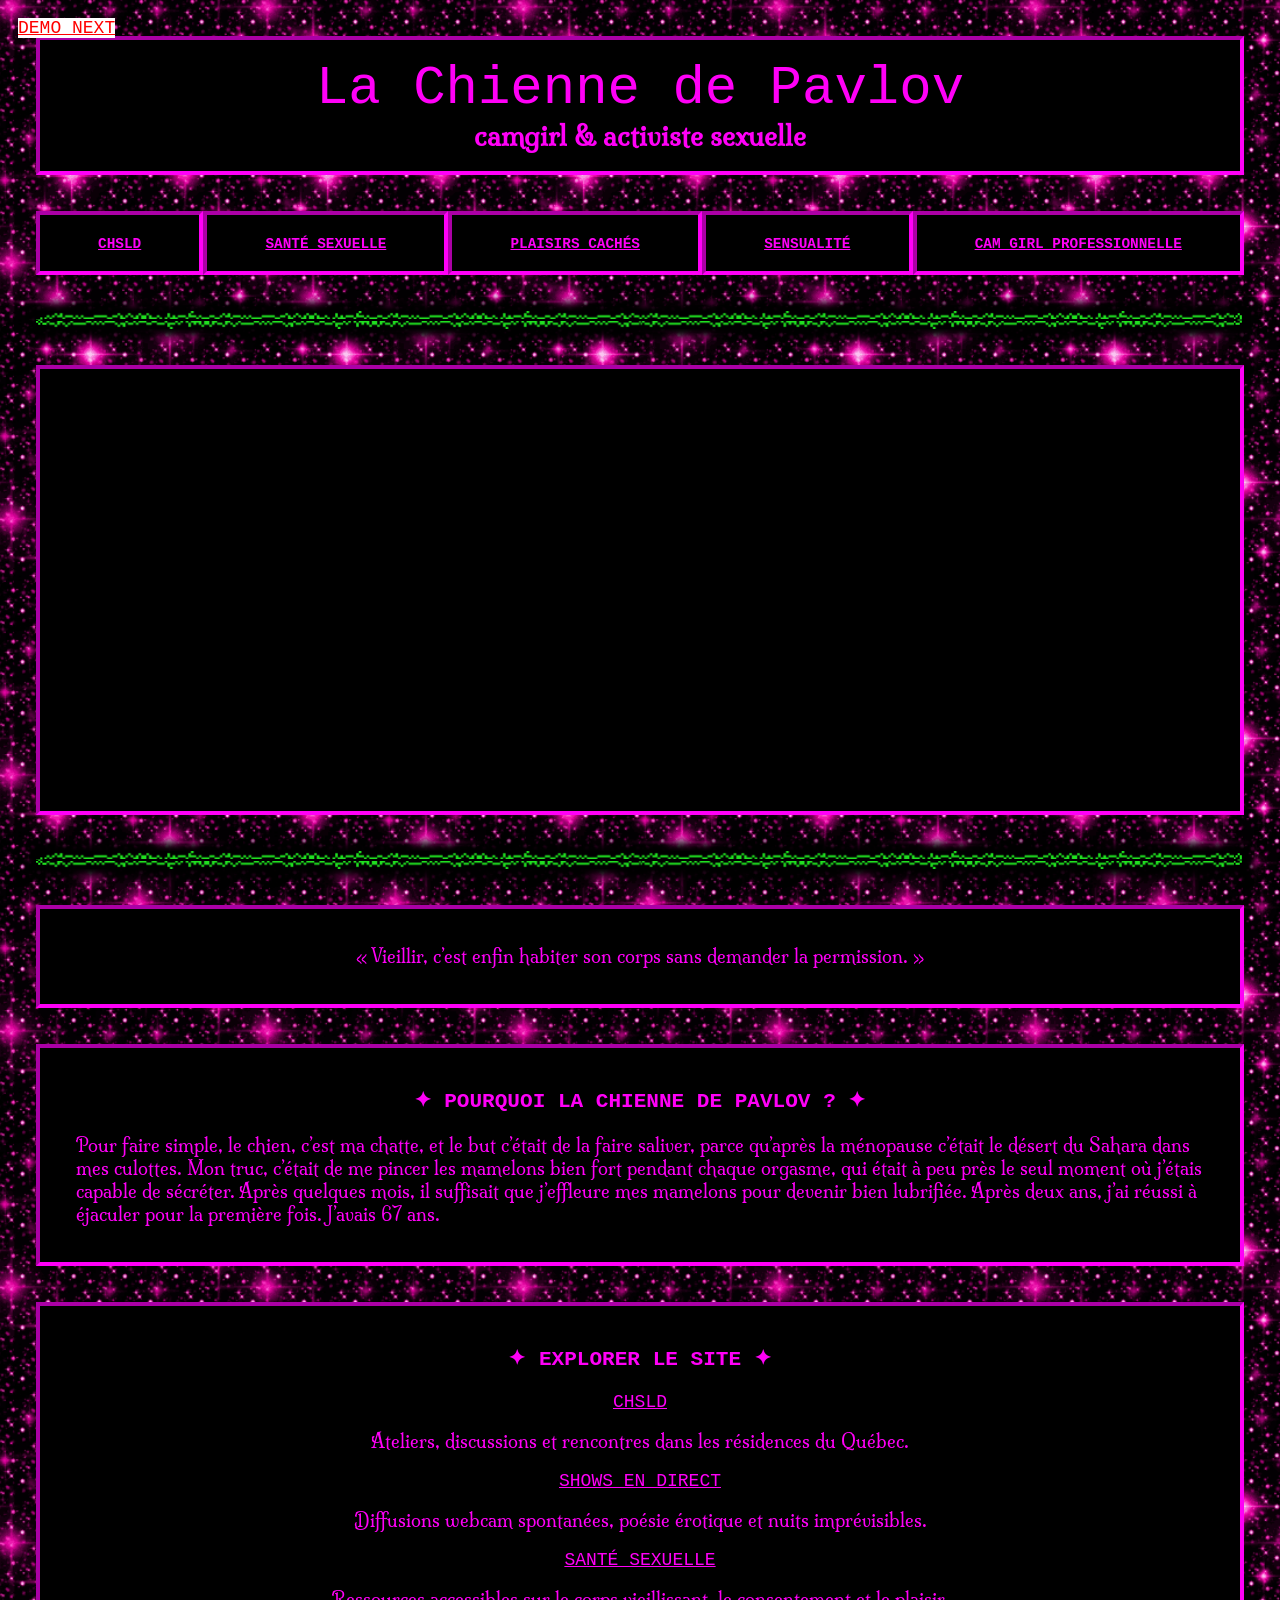
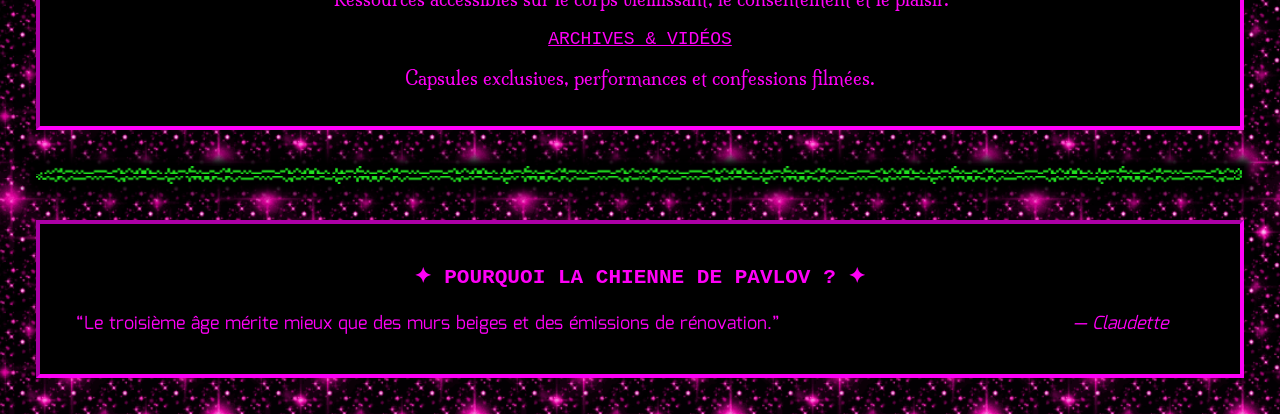
==== index.htm @ cbaa4dc2 "update website preview" ====
<!doctype html>
<html lang="en">
	<head>
		<meta charset="UTF-8" />
		<title></title>
		<meta name="viewport" content="width=device-width,initial-scale=1" />
		<meta name="description" content="" />
		<link rel="icon" href="" />
		<link rel="stylesheet" type="text/css" href="style.css" />
	</head>
	
	<body>
<a class="demo" href="second.htm">DEMO NEXT</a>
<header>
			<div class="title">
				<h1>La Chienne de Pavlov</h1>
				<h2>camgirl & activiste sexuelle</h2>
			</div>

			<menu class="menu">
				<div><a href="">CHSLD</a></div>
				<!-- <div><a href="">BIENVENUE</a></div> -->
				<div><a href="">SANTÉ SEXUELLE</a></div>
				<div><a href="">PLAISIRS CACHÉS</a></div>
				<div><a href="">SENSUALITÉ</a></div>
				<div><a href="">CAM GIRL PROFESSIONNELLE</a></div>
				<!-- <div><a href="">VIEILLISSEMENT</a> -->
        </menu>
		</header>

		<main>
      			<hr class="border">
			<div class="banner-img">
				<img src="sel/DSC_0193.JPG" alt="" />
			</div>
			<hr class="border">
			<div class="quote">
				<p>
					« Vieillir, c’est enfin habiter son corps sans demander la permission.
					»
				</p>
			</div>

			<div>
				<h3>✦ Pourquoi La Chienne de Pavlov ? ✦</h3>
				<p>
					Pour faire simple, le chien, c’est ma chatte, et le but c’était de la
					faire saliver, parce qu’après la ménopause c’était le désert du Sahara
					dans mes culottes. Mon truc, c’était de me pincer les mamelons bien
					fort pendant chaque orgasme, qui était à peu près le seul moment où
					j’étais capable de sécréter. Après quelques mois, il suffisait que
					j’effleure mes mamelons pour devenir bien lubrifiée. Après deux ans,
					j’ai réussi à éjaculer pour la première fois. J’avais 67 ans.
				</p>
			</div>
			<div>
				<h3>✦ Explorer le site ✦</h3>
				<ul>
					<li>
						<a href="">CHSLD</a>
						<p>
							Ateliers, discussions et rencontres dans les résidences du Québec.
						</p>
					</li>
					<li>
						<a href="">SHOWS EN DIRECT</a>
						<p>
							Diffusions webcam spontanées, poésie érotique et nuits
							imprévisibles.
						</p>
					</li>
					<li>
						<a href="">SANTÉ SEXUELLE</a>
						<p>
							Ressources accessibles sur le corps vieillissant, le consentement
							et le plaisir.
						</p>
					</li>
					<li>
						<a href="">ARCHIVES & VIDÉOS</a>
						<p>Capsules exclusives, performances et confessions filmées.</p>
					</li>
				</ul>
			</div>
		</main>
    <footer>
      			<hr class="border">
      <div>
         <h3>✦ Pourquoi La Chienne de Pavlov ? ✦</h3>
      <p>“Le troisième âge mérite mieux que des murs beiges et des émissions de rénovation.” <em class="citation">— Claudette</em></p>
     
      </div>
     
    </footer>

		
	</body>
</html>
---- style.css ----
@import 'font.css';


:root {
	--primary-font: 'RedHatMono-Reg', monospace;
	--secondary-font: serif;
	--black: #000;
	--grey: #a9a9a9;
	--green: #62ff29;
	--pink: #ff00f7;
	--title-height: 225px;
	--title-font: 'Kaushan', monospace;
	--subtitle-font: 'Horsepower', 'Hevilla', monospace;
	--menu: 'Hevilla', monospace;
	--button: 'Mochiy', monospace;
	--body: 'Milonga', monospace;
	--footer: 'Mina', monospace;
	font-family: var(--primary-font);
	color: var(--pink);
	font-size: 18px;
}

::selection {
	background: var(--text-color);
	color: var(--text-color-secondary);
}

::-moz-selection {
	background: var(--text-color);
	color: var(--text-color-secondary);
}

* {
	-webkit-text-size-adjust: none;
	-webkit-font-smoothing: antialiased;
	-moz-osx-font-smoothing: grayscale;
	scroll-behavior: smooth;
	-webkit-box-sizing: border-box;
	-moz-box-sizing: border-box;
	box-sizing: border-box;
	text-rendering: optimizeLegibility;
}

body {
	/* background-image: url(imgs/bg-space.gif); */
	background: url(imgs/background.gif);
	background-repeat: repeat;
	background-repeat: repeat;
	background-size: 20%;
	padding: 0 2rem;

	margin: 0;
}

header div,
main div,
footer div {
	border: 4px inset var(--pink);
	background: var(--black);
}

main p {
	font-family: var(--body);
}

.border {
	border-right: 10px solid white;
	border-left: 10px solid white;
	border-top: 8px solid white;
	border-bottom: 8px solid white;
	border-image: url('imgs/border.gif') 2% round;
	border-image-outset: 0;
	border-image-width: 1;
	border-image-width: inherit;
}

.title {
	background: var(--black);
	/* background-image: url(imgs/bg-space.gif); */
	background-repeat: repeat;
	background-position: center;
	background-size: 20%;
	color: var(--pink);
	margin-top: 2rem;
}

.title > * {
	font-weight: normal;
	text-align: center;
	margin: 1rem;
}

.title h1 {
	color: var(--pink);
	font-family: var(--button);
	font-size: 3rem;
	margin-bottom: 0;
}

.title h2 {
	margin-top: 0;
	color: var(--pink);
	font-weight: bold;

	font-family: var(--body);
}

.menu {
	display: flex;
	flex-direction: row;
	color: var(--pink);
	padding: 0;
	margin: 2rem 0;
}

.menu div {
	padding: 1rem;

	flex-grow: 1;
	background: var(--black);
}

.menu div a {
	display: inline-block;
	width: 100%;
	margin: 0 auto;
	color: var(--pink);
	text-align: center;
	font-weight: bold;
	font-size: 0.8rem;
}

h3,
h4 {
	text-align: center;
	text-transform: uppercase;
}

main div {
	margin-bottom: 2rem;
}

main div:not(.banner-img, .portrait-img, .banner-video),
footer div {
	padding: 1rem 2rem;
}

.banner-img {
	overflow: hidden;
	height: 50vh;
}

.banner-img img {
	width: 100%;
	height: auto;
	transform: translateY(-20%);
}

ul {
	padding: 0;
	list-style: none;
	text-align: center;
}

li a {
	font-family: var(--button);
	color: var(--pink);
}

.quote p {
	text-align: center;
}
footer {
	margin-bottom: 2rem;
}

footer div {
	padding-bottom: 2rem;
}

footer p {
	font-family: var(--footer);
	margin-bottom: 0;
	position: relative;
}

.citation {
	text-align: right;
	margin: 0 2rem;
	position: absolute;
	right: 0;
}

.second-headers {
	background-image: url(imgs/bg-space.gif);
	background-repeat: repeat;
	background-position: center;
	background-size: 30%;
}

.second-headers h4 {
	font-family: var(--button);
}

.second-headers h5 {
	font-family: var(--body);
	font-size: 1rem;
	text-transform: uppercase;
	text-align: center;
}

.list {
	list-style: square;
	text-align: left;
}

.list li {
	font-family: var(--body);
	margin: 0 0 0 1rem;
}

.grid-2 {
	display: grid;
	grid-template-columns: calc(50% - 1rem) calc(50% - 1rem);
	grid-template-rows: repeat(2, 500px);
	gap: 0 2rem;
}

.portrait-img {
	width: 100%;
	overflow: hidden;
	height: auto;
}

.portrait-img img {
	width: 100%;
}

.table ul {
	text-align: left;
}

.table span {
	display: flex;
	flex-direction: row;
	flex-wrap: wrap;
	margin: 2rem 0;
}

.table span p:nth-of-type(2) {
	margin: 0 0.25rem;
}

.table span p:nth-of-type(3) {
	width: 50%;
}

.table ul p,
.table ul strong {
	font-size: 0.8rem;
	margin: 0;
	font-family: monospace;
}

hr {
	height: 1rem;
	background: var(--black);
	box-shadow: 0 0 0.5rem 0.5rem var(--black);
	border: none;
	margin: 0 0 2rem 0;
}

.banner-video {
	height: 70vh;
	overflow: hidden;
}

.banner-video img {
	width: 100%;
}

.empty {
	display: flex;
	flex-direction: column;
	height: calc(100% - 2rem);
	align-items: center;
	justify-content: center;
}

.empty h6 {
	color: white;
	text-align: center;
	padding: 0 4rem;
	width: 50%;
	margin: 0 auto;
}

.empty h6:first-of-type {
	border: 1px solid white;
	margin: 2rem 0;
	padding: 0.25rem;
}

.underline em {
	text-decoration: underline;
	text-underline-offset: 2px;
}

.disclaimer {
	background-image: radial-gradient(var(--pink), white, var(--pink), white);
	color: black;
	text-align: center;
	font-family: var(--menu);
	padding: 1rem;
	background-size: 100%;
}

.disclaimer h4,
.disclaimer h5 {
	margin: 0;
}

.grid-4 {
	display: grid;
	grid-template-columns: repeat(3, calc((100% / 3) - 1.5rem));
	gap: 2rem;
}

figure {
	margin: 0 0.5rem;
}

figcaption {
	font-size: 0.7rem;
	background: rgba(0, 0, 0, 0.75);
	padding: 0 1rem;
	box-shadow: 0 0 1rem var(--black) inset;
}

figcaption > * {
	text-align: left;
	color: white;
}

.grid-4 span {
	overflow: hidden;
	height: 140px;
	display: block;
}

.grid-4 img {
	width: 100%;
}

.overlay {
	position: fixed;
	width: 100vw;
	height: 100vh;
	top: 0;
	left: 0;
	z-index: 100;
	background: #000000ad;
}

.overlay .window {
	border: 4px solid orange;
	background: white;
	width: 70vw;
	padding: 1rem 2rem 2rem 2rem;
	margin: 18vh auto;
	color: var(--black);
	border-radius: 1rem;
	box-shadow: 0 0 1rem 0.5rem black;
}

.overlay .window h4 {
	text-align: left;
	font-family: 'Arial Black', 'Arial', sans-serif;
	text-transform: none;
}

.overlay .window ul {
	text-align: left;
	list-style: disc;
	font-family: Arial, Helvetica, sans-serif;
	font-size: 0.8rem;
}

.overlay .window ul p {
	margin: 0;
}

.overlay .window li {
	margin-left: 2rem;
}

.overlay .window .button {
	width: 100%;
	display: inline-block;
}

.overlay .window .button button {
	width: 48%;
}

.button button a {
	text-decoration: none;
	color: black;
}

.overlay .window form label {
	font-size: 12px;
	font-family: 'Arial Narrow', 'Arial', sans-serif;
}

.overlay .window form input:nth-of-type(1),
.overlay .window form input:nth-of-type(2) {
	width: 100%;
}

.overlay .window form span div {
	width: 48%;
}

.overlay .window form span div + div {
	margin-left: 4%;
}

.overlay .window form span {
	width: 100%;
	display: inline-flex;
}

.overlay .window.payment {
	margin: 4vh auto;
}

.overlay .window.payment .button {
	margin-top: 1rem;
}
.overlay .window.payment .button button {
	width: 100%;
}

.overlay .window.payment .radio {
	margin-bottom: 0.5rem;
}

.overlay .window.payment .radio div {
	display: inline-block;
}

.overlay .window.payment .radio div input {
	width: min-content;
}


.demo {
	z-index: 1000;
	position: fixed;
	top: 1rem;
	left: 1rem;
	background: white;
	color: red;
}
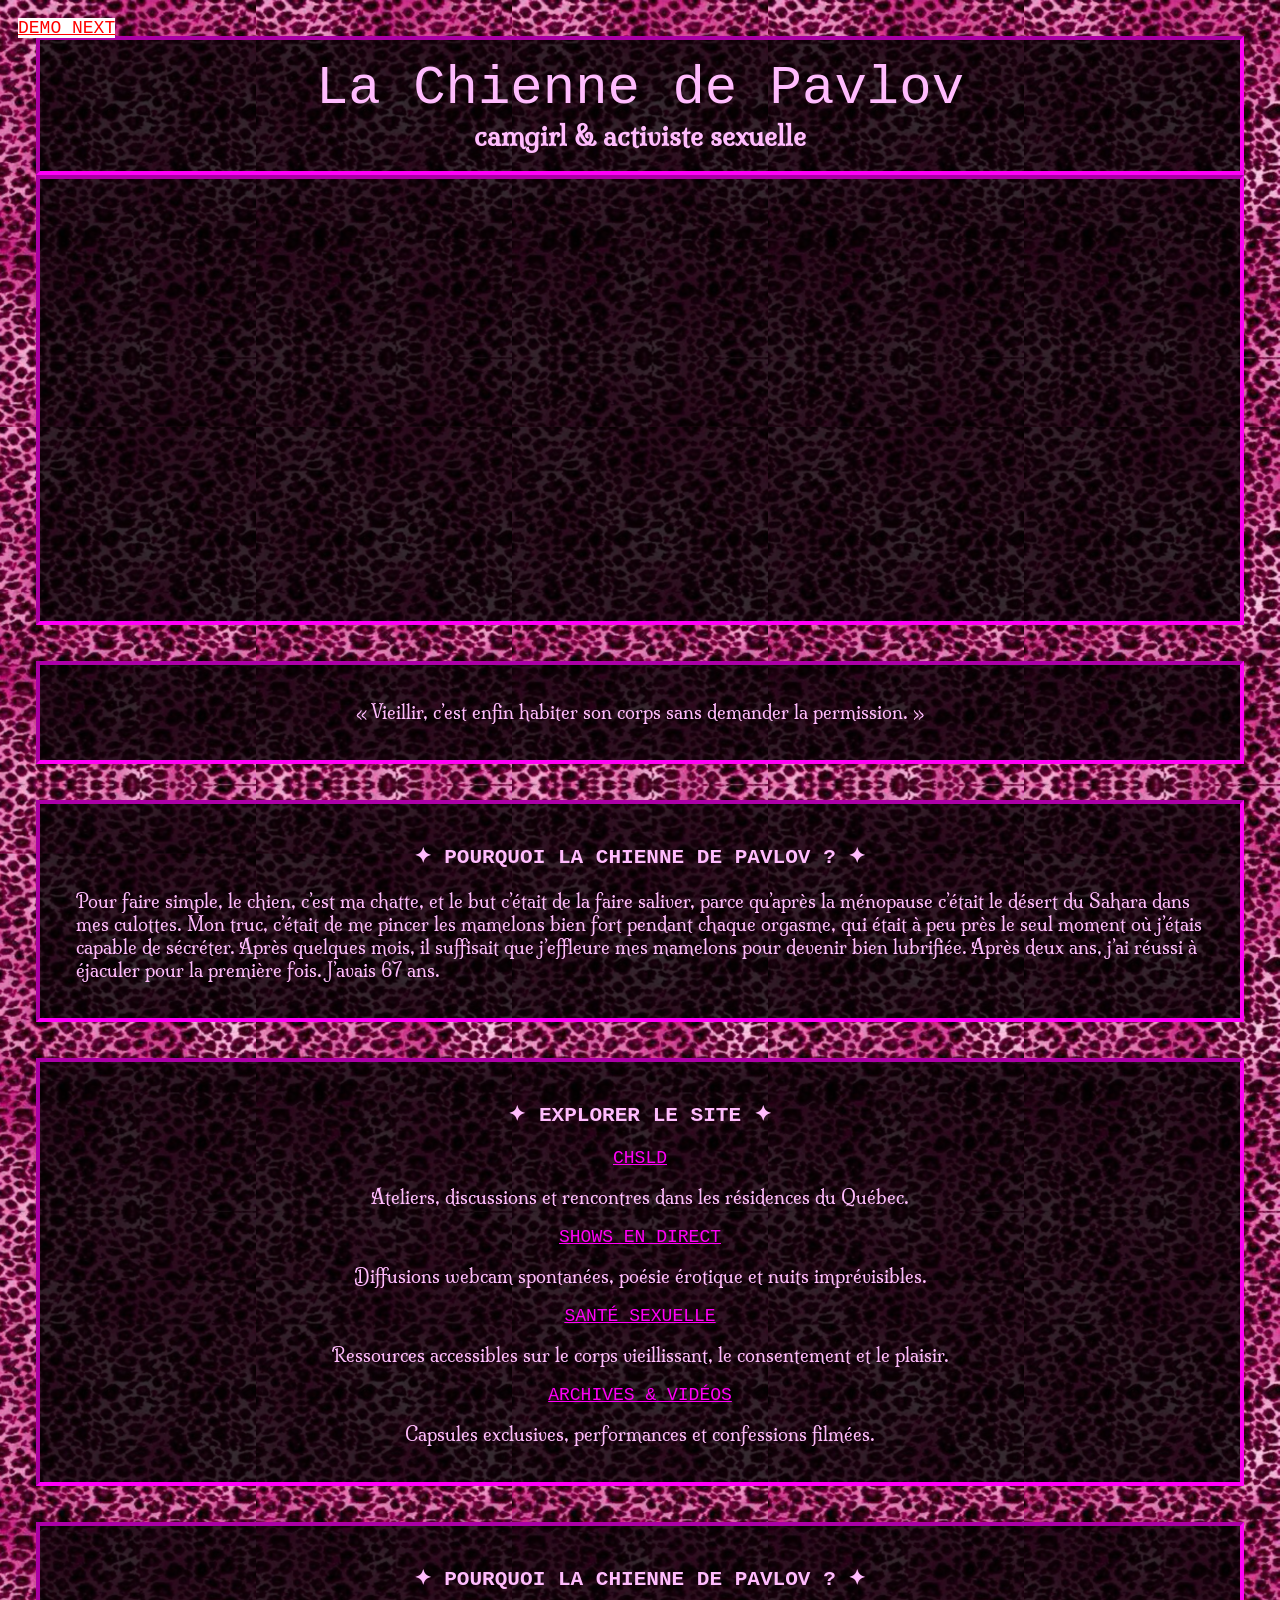
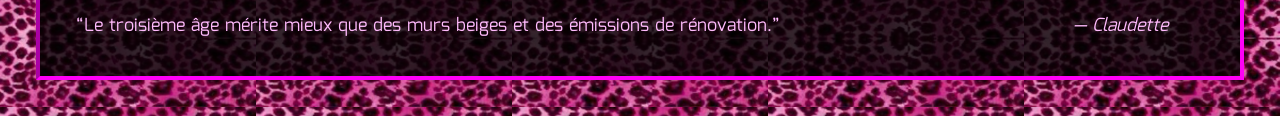
==== commit 89bf5573: "udpate style landing page" ====
--- a/index.htm
+++ b/index.htm
@@ -16,24 +16,14 @@
 				<h1>La Chienne de Pavlov</h1>
 				<h2>camgirl & activiste sexuelle</h2>
 			</div>
-
-			<menu class="menu">
-				<div><a href="">CHSLD</a></div>
-				<!-- <div><a href="">BIENVENUE</a></div> -->
-				<div><a href="">SANTÉ SEXUELLE</a></div>
-				<div><a href="">PLAISIRS CACHÉS</a></div>
-				<div><a href="">SENSUALITÉ</a></div>
-				<div><a href="">CAM GIRL PROFESSIONNELLE</a></div>
-				<!-- <div><a href="">VIEILLISSEMENT</a> -->
-        </menu>
 		</header>
 
 		<main>
-      			<hr class="border">
+      			<!-- <hr class="border"> -->
 			<div class="banner-img">
-				<img src="sel/DSC_0193.JPG" alt="" />
+				<!-- <img src="sel/DSC_0193.JPG" alt="" /> -->
 			</div>
-			<hr class="border">
+			<!-- <hr class="border"> -->
 			<div class="quote">
 				<p>
 					« Vieillir, c’est enfin habiter son corps sans demander la permission.
@@ -84,7 +74,7 @@
 			</div>
 		</main>
     <footer>
-      			<hr class="border">
+      			<!-- <hr class="border"> -->
       <div>
          <h3>✦ Pourquoi La Chienne de Pavlov ? ✦</h3>
       <p>“Le troisième âge mérite mieux que des murs beiges et des émissions de rénovation.” <em class="citation">— Claudette</em></p>
--- a/style.css
+++ b/style.css
@@ -4,10 +4,11 @@
 :root {
 	--primary-font: 'RedHatMono-Reg', monospace;
 	--secondary-font: serif;
-	--black: #000;
+	--black: #000000c8;
 	--grey: #a9a9a9;
 	--green: #62ff29;
 	--pink: #ff00f7;
+	--light-pink:#ffbbfd;
 	--title-height: 225px;
 	--title-font: 'Kaushan', monospace;
 	--subtitle-font: 'Horsepower', 'Hevilla', monospace;
@@ -16,7 +17,7 @@
 	--body: 'Milonga', monospace;
 	--footer: 'Mina', monospace;
 	font-family: var(--primary-font);
-	color: var(--pink);
+	color: var(--light-pink);
 	font-size: 18px;
 }
 
@@ -42,8 +43,9 @@
 }
 
 body {
+	background-image: url(imgs/bk-cheetah.jpg);
 	/* background-image: url(imgs/bg-space.gif); */
-	background: url(imgs/background.gif);
+	/* background: url(imgs/background.gif); */
 	background-repeat: repeat;
 	background-repeat: repeat;
 	background-size: 20%;
@@ -91,7 +93,7 @@
 }
 
 .title h1 {
-	color: var(--pink);
+	color: var(--light-pink);
 	font-family: var(--button);
 	font-size: 3rem;
 	margin-bottom: 0;
@@ -99,7 +101,7 @@
 
 .title h2 {
 	margin-top: 0;
-	color: var(--pink);
+	color: var(--light-pink);
 	font-weight: bold;
 
 	font-family: var(--body);
@@ -108,7 +110,7 @@
 .menu {
 	display: flex;
 	flex-direction: row;
-	color: var(--pink);
+	color: var(--light-pink);
 	padding: 0;
 	margin: 2rem 0;
 }
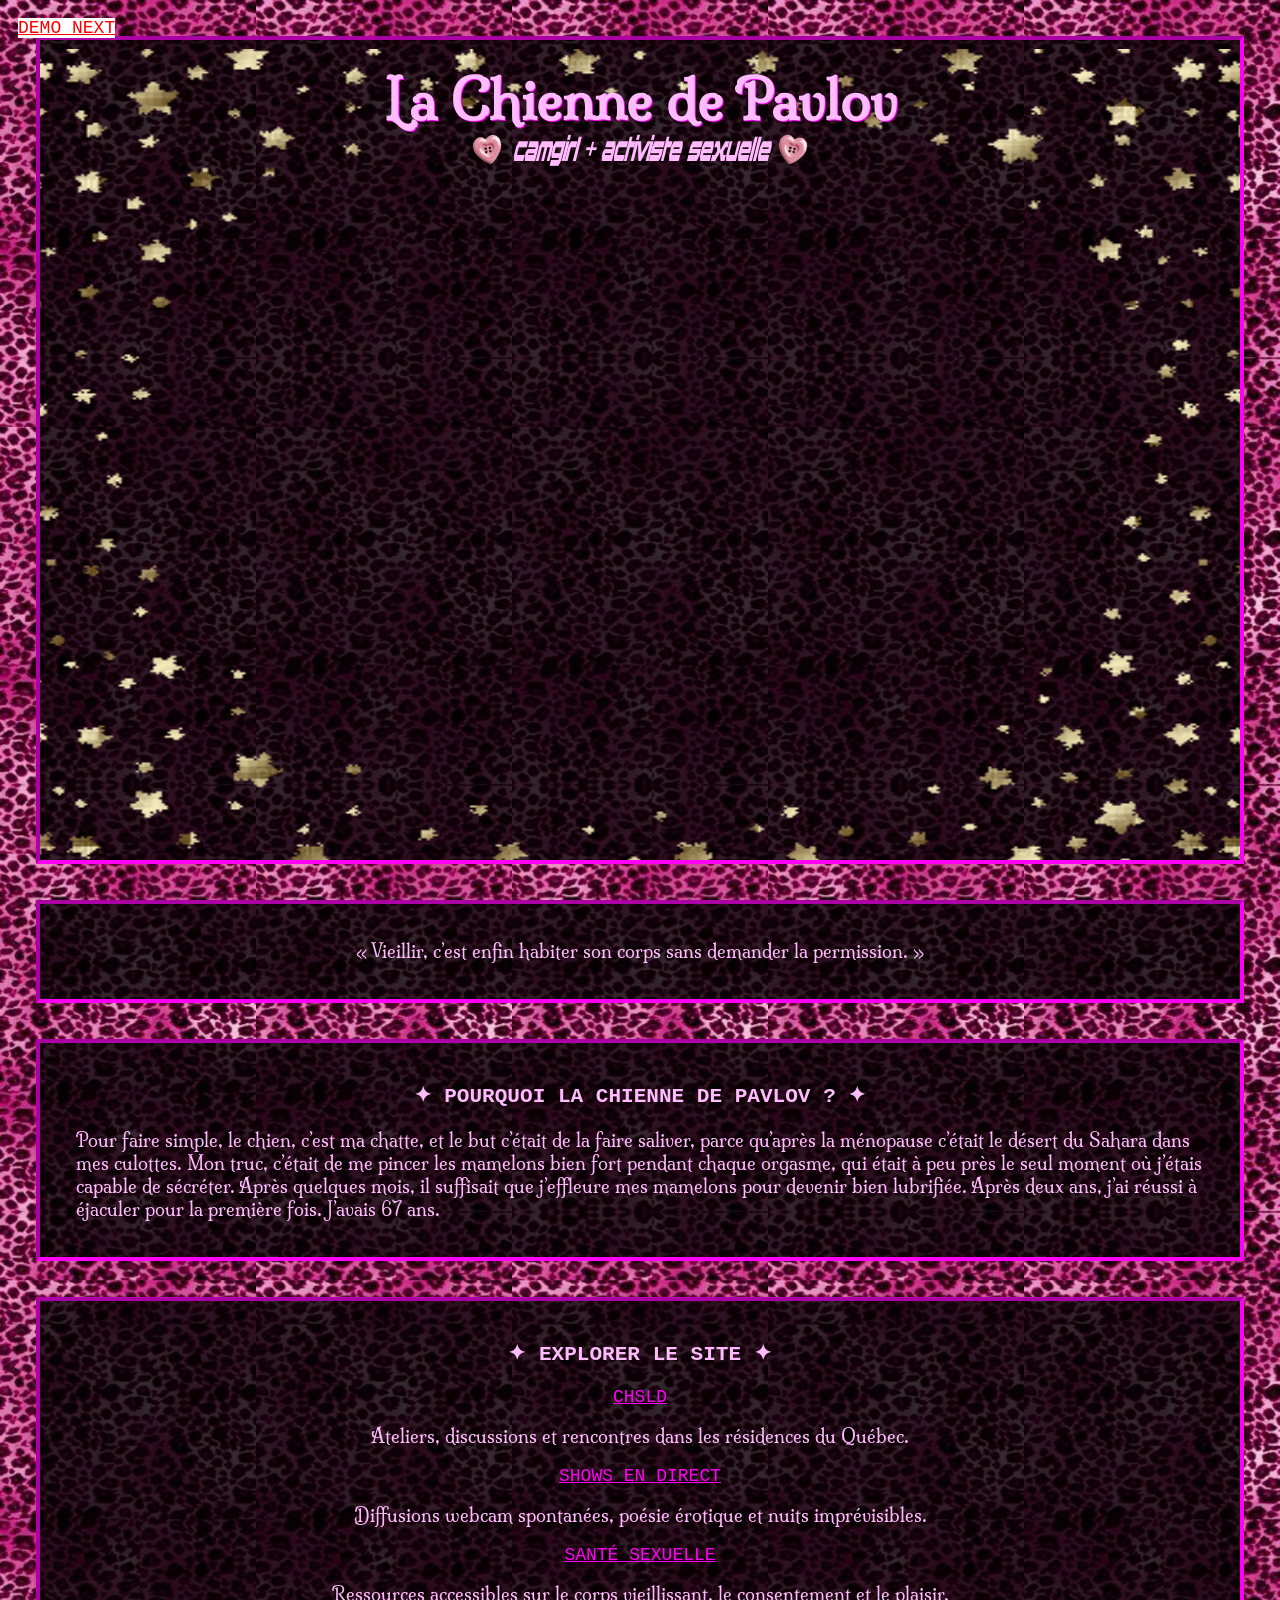
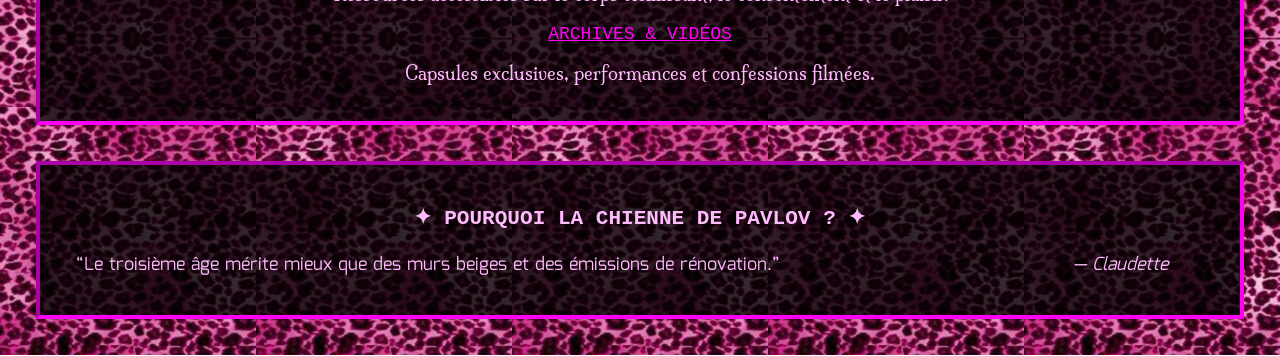
==== commit 07db05cc: "landing page fix" ====
--- a/index.htm
+++ b/index.htm
@@ -8,20 +8,28 @@
 		<link rel="icon" href="" />
 		<link rel="stylesheet" type="text/css" href="style.css" />
 	</head>
-	
+
 	<body>
-<a class="demo" href="second.htm">DEMO NEXT</a>
-<header>
-			<div class="title">
+		<a class="demo" href="second.htm">DEMO NEXT</a>
+		<header>
+			<!-- <div>
 				<h1>La Chienne de Pavlov</h1>
 				<h2>camgirl & activiste sexuelle</h2>
-			</div>
+			</div> -->
 		</header>
 
 		<main>
-      			<!-- <hr class="border"> -->
+			<!-- <hr class="border"> -->
 			<div class="banner-img">
-				<!-- <img src="sel/DSC_0193.JPG" alt="" /> -->
+				<article class="star-frame">
+					<h1>La Chienne de Pavlov</h1>
+					<span>
+						<img src="imgs/heart.png" width="50px" height="50px" alt="" />
+
+						<h2>camgirl & activiste sexuelle</h2>
+						<img src="imgs/heart.png" width="50px" height="50px" alt="" />
+					</span>
+				</article>
 			</div>
 			<!-- <hr class="border"> -->
 			<div class="quote">
@@ -73,16 +81,15 @@
 				</ul>
 			</div>
 		</main>
-    <footer>
-      			<!-- <hr class="border"> -->
-      <div>
-         <h3>✦ Pourquoi La Chienne de Pavlov ? ✦</h3>
-      <p>“Le troisième âge mérite mieux que des murs beiges et des émissions de rénovation.” <em class="citation">— Claudette</em></p>
-     
-      </div>
-     
-    </footer>
-
-		
+		<footer>
+			<!-- <hr class="border"> -->
+			<div>
+				<h3>✦ Pourquoi La Chienne de Pavlov ? ✦</h3>
+				<p>
+					“Le troisième âge mérite mieux que des murs beiges et des émissions de
+					rénovation.” <em class="citation">— Claudette</em>
+				</p>
+			</div>
+		</footer>
 	</body>
 </html>
--- a/style.css
+++ b/style.css
@@ -1,5 +1,4 @@
 @import 'font.css';
-
 
 :root {
 	--primary-font: 'RedHatMono-Reg', monospace;
@@ -8,10 +7,12 @@
 	--grey: #a9a9a9;
 	--green: #62ff29;
 	--pink: #ff00f7;
-	--light-pink:#ffbbfd;
+	--light-pink: #ffbbfd;
 	--title-height: 225px;
-	--title-font: 'Kaushan', monospace;
-	--subtitle-font: 'Horsepower', 'Hevilla', monospace;
+	/* --title-font: 'Wisdom', 'Angel', 'Kaushan', 'Horsepower', 'Hevilla', 'Mochiy', 'Milonga','Mina', monospace; */
+
+	--title-font: 'Milonga', monospace;
+	--subtitle-font: 'Horsepower', 'Milonga', monospace;
 	--menu: 'Hevilla', monospace;
 	--button: 'Mochiy', monospace;
 	--body: 'Milonga', monospace;
@@ -148,14 +149,73 @@
 }
 
 .banner-img {
+	
 	overflow: hidden;
-	height: 50vh;
+	height: calc(100vh - 4rem);
+	margin-top: 2rem;
+	background-image: url(sel/DSC_0193.JPG);
+	background-size: 70%;
+	background-repeat: repeat;
+}
+
+.banner-img span {
+	display: flex;
+	flex-direction: row;
+
+    justify-content: center;
+    align-items: center;
+
+}
+
+.banner-img span img {
+	width: 30px;
+	height: 30px;
+	margin: 0 0.5rem;
+
+}
+
+.banner-img span img:nth-of-type(1) {
+	transform: rotate(-12deg);
+}
+
+
+.banner-img span img:nth-of-type(2) {
+	transform: rotate(12deg);
+}
+
+.banner-img h1 {
+	font-family: var(--title-font);
+	font-size: 3rem;
+	margin-bottom: 0;
+	text-shadow: 1px 1px var(--pink);
+	padding-top: 1rem;
+}
+
+.banner-img h2 {
+	font-family: var(--subtitle-font);
+	margin: 0;
+	font-style: italic;
+}
+
+.banner-img h1,
+.banner-img h2 {
+	text-align: center;
 }
 
 .banner-img img {
 	width: 100%;
 	height: auto;
 	transform: translateY(-20%);
+}
+
+.star-frame {
+	background-image: url(imgs/star-text-frame.gif);
+	background-position: center	;
+	background-position: center;
+  background-size: 96% 100%;
+  height: 100%;
+  width: 100%;
+  margin: -2rem 0;
 }
 
 ul {
@@ -456,7 +516,6 @@
 	width: min-content;
 }
 
-
 .demo {
 	z-index: 1000;
 	position: fixed;
@@ -464,4 +523,4 @@
 	left: 1rem;
 	background: white;
 	color: red;
-}+}
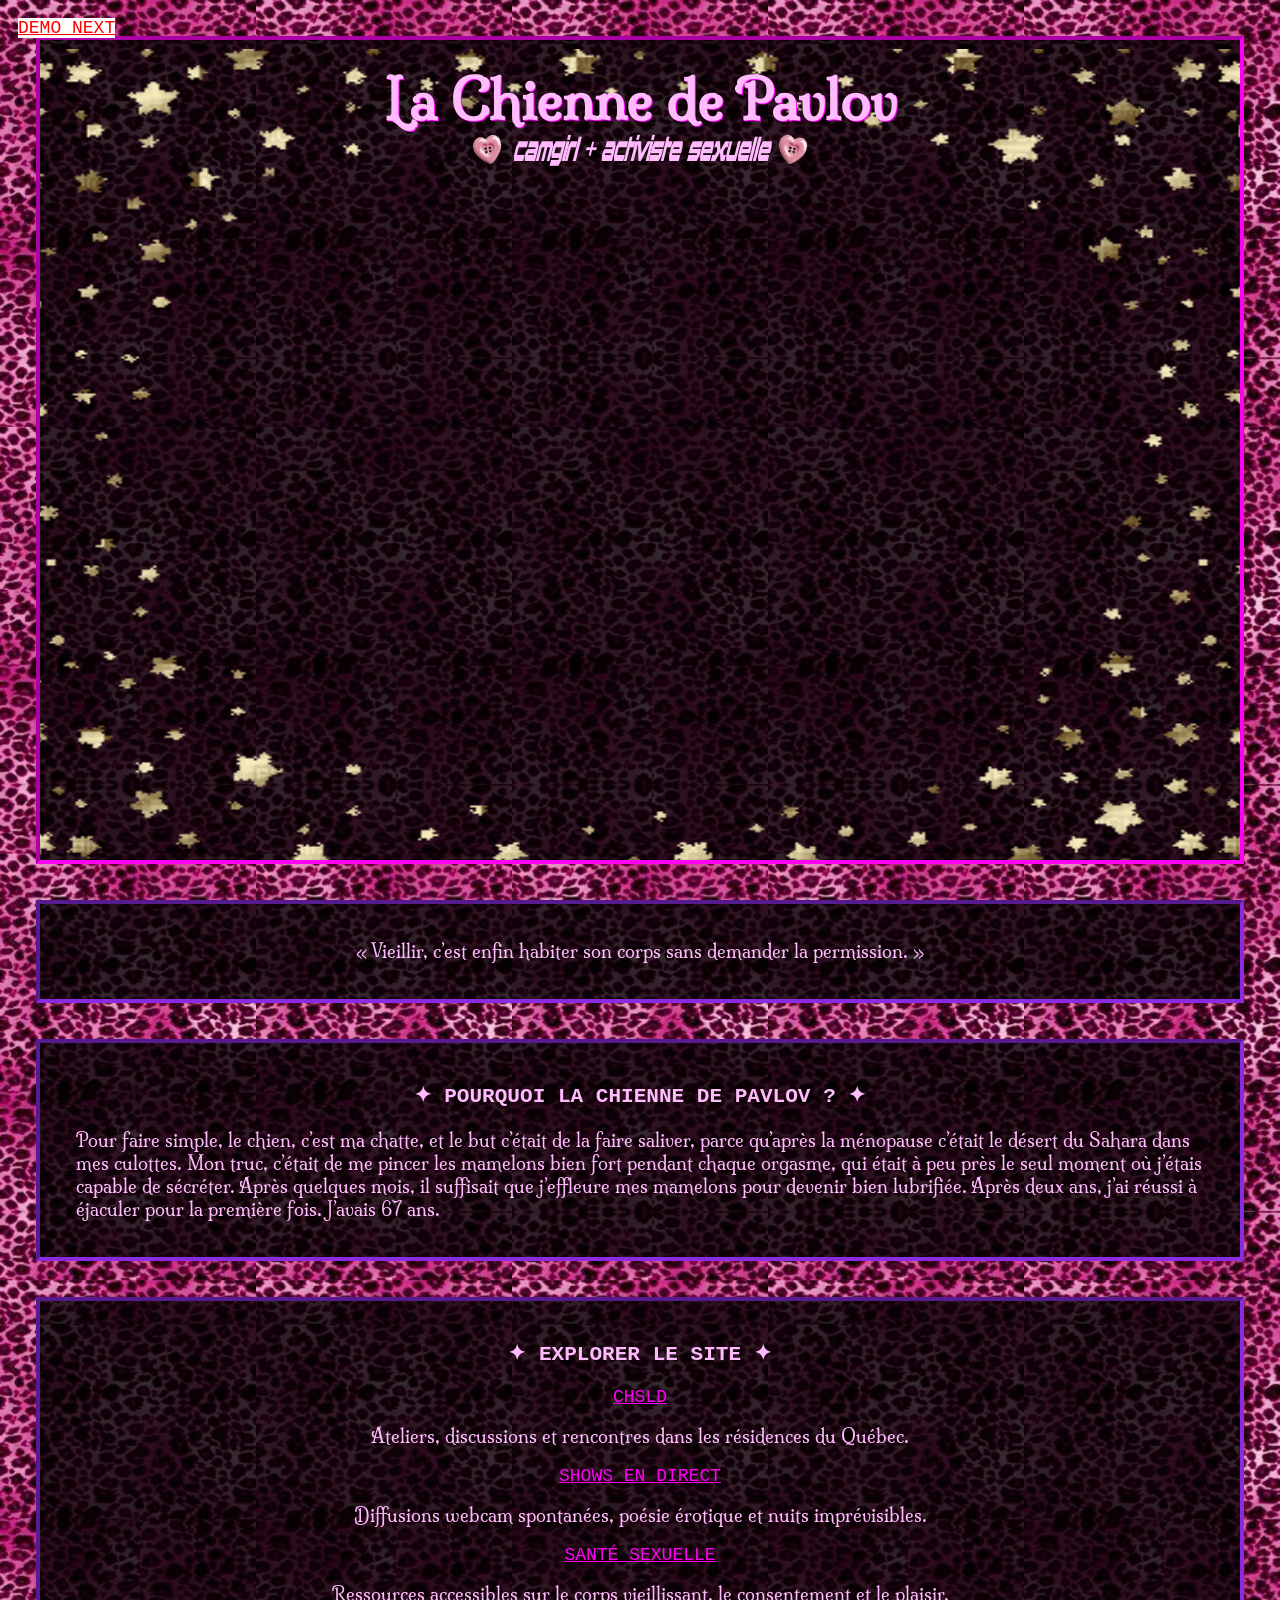
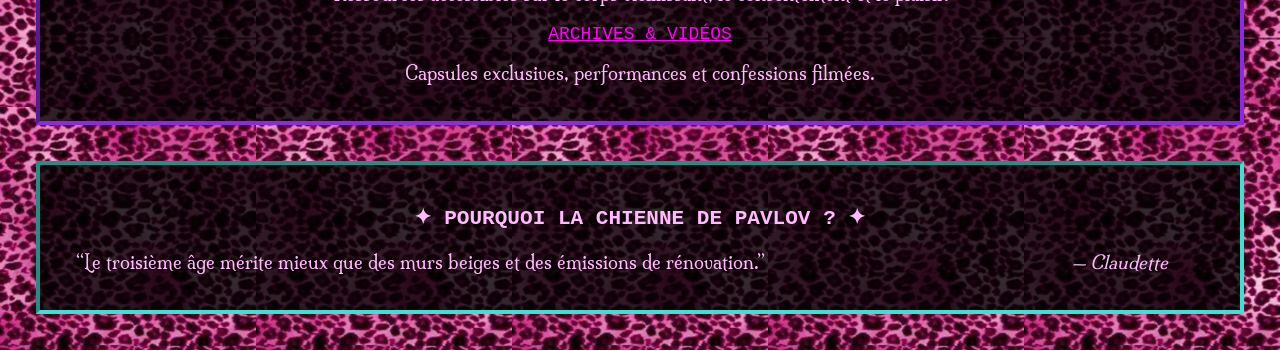
==== commit 9444cd88: "change border colours" ====
--- a/index.htm
+++ b/index.htm
@@ -16,10 +16,6 @@
 				<h1>La Chienne de Pavlov</h1>
 				<h2>camgirl & activiste sexuelle</h2>
 			</div> -->
-		</header>
-
-		<main>
-			<!-- <hr class="border"> -->
 			<div class="banner-img">
 				<article class="star-frame">
 					<h1>La Chienne de Pavlov</h1>
@@ -31,6 +27,11 @@
 					</span>
 				</article>
 			</div>
+		</header>
+
+		<main>
+			<!-- <hr class="border"> -->
+			
 			<!-- <hr class="border"> -->
 			<div class="quote">
 				<p>
--- a/style.css
+++ b/style.css
@@ -55,10 +55,18 @@
 	margin: 0;
 }
 
-header div,
-main div,
+header div {
+	border: 4px inset var(--pink);
+	background: var(--black);
+}
+
+main div {
+	border: 4px inset blueviolet;
+	background: var(--black);
+}
+
 footer div {
-	border: 4px inset var(--pink);
+	border: 4px inset turquoise;
 	background: var(--black);
 }
 
@@ -152,9 +160,9 @@
 	
 	overflow: hidden;
 	height: calc(100vh - 4rem);
-	margin-top: 2rem;
+	margin: 2rem 0;
 	background-image: url(sel/DSC_0193.JPG);
-	background-size: 70%;
+	background-size: 100%;
 	background-repeat: repeat;
 }
 
@@ -241,7 +249,7 @@
 }
 
 footer p {
-	font-family: var(--footer);
+	font-family: var(--body);
 	margin-bottom: 0;
 	position: relative;
 }
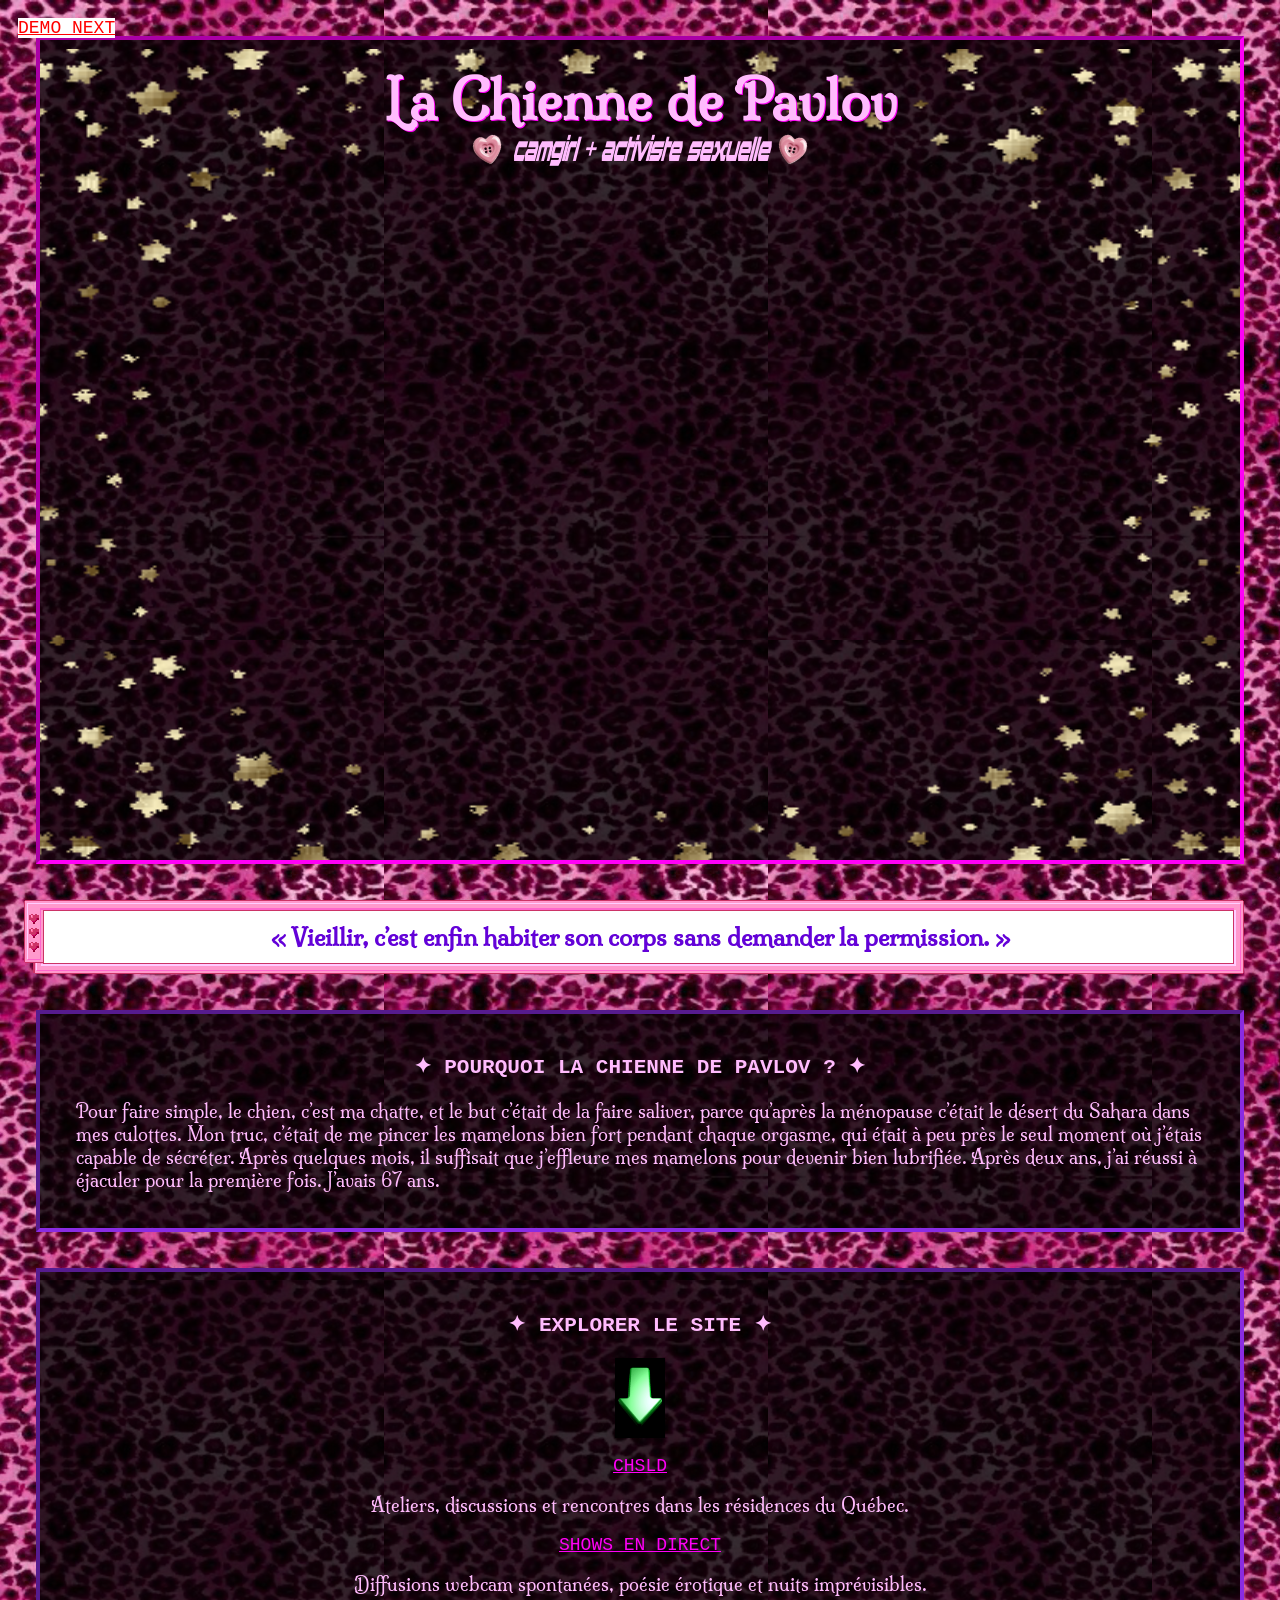
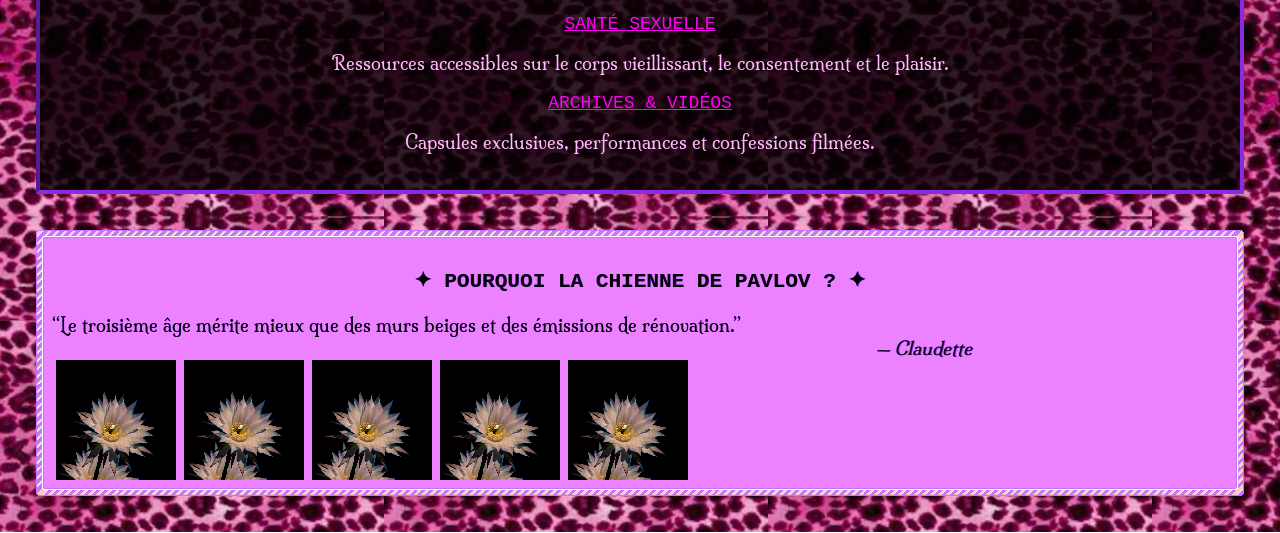
==== commit 36f91e06: "add gifs and borders to landing page" ====
--- a/index.htm
+++ b/index.htm
@@ -54,8 +54,10 @@
 			</div>
 			<div>
 				<h3>✦ Explorer le site ✦</h3>
+					<img class="arrow" src="imgs/arrow.gif" alt="">
 				<ul>
 					<li>
+					
 						<a href="">CHSLD</a>
 						<p>
 							Ateliers, discussions et rencontres dans les résidences du Québec.
@@ -84,13 +86,22 @@
 		</main>
 		<footer>
 			<!-- <hr class="border"> -->
-			<div>
+			<div class="bottom">
 				<h3>✦ Pourquoi La Chienne de Pavlov ? ✦</h3>
 				<p>
 					“Le troisième âge mérite mieux que des murs beiges et des émissions de
 					rénovation.” <em class="citation">— Claudette</em>
 				</p>
+				<span class="tulip">
+						<img  src="imgs/tulip.gif" alt="">
+				<img src="imgs/tulip.gif" alt="">
+				<img src="imgs/tulip.gif" alt="">
+				<img src="imgs/tulip.gif" alt="">
+				<img src="imgs/tulip.gif" alt="">
+				</span>
+			
 			</div>
+			
 		</footer>
 	</body>
 </html>
--- a/style.css
+++ b/style.css
@@ -49,9 +49,8 @@
 	/* background: url(imgs/background.gif); */
 	background-repeat: repeat;
 	background-repeat: repeat;
-	background-size: 20%;
+	background-size: 30%;
 	padding: 0 2rem;
-
 	margin: 0;
 }
 
@@ -63,6 +62,7 @@
 main div {
 	border: 4px inset blueviolet;
 	background: var(--black);
+	/* box-shadow: 0 0 1rem 2rem blueviolet; */
 }
 
 footer div {
@@ -237,9 +237,45 @@
 	color: var(--pink);
 }
 
+.quote {
+  color: black;
+  background: white;
+  padding: 20px 10px 14px 12px;
+  background-clip: padding-box;
+  border-image-outset: 0 0 0 12px;
+  border-image-slice: 45 8 8 15;
+  border-image-width: 90px 16px 16px 30px;
+  border-image-repeat: stretch;
+  border-style: solid;
+  border-color: transparent;
+  image-rendering: pixelated;
+  border-image-source: url("[data-uri]");
+}
+
 .quote p {
 	text-align: center;
-}
+	font-size: 1.35rem;
+	margin: 0;
+	color: #6301d8;
+  font-weight: bold;
+}
+
+.arrow {
+	height: 80px;
+  margin: 0 auto;
+  width: auto;
+  display: block;
+}
+
+.tulip {
+	display: flex;
+}
+
+.tulip img {
+	width: 120px;
+	margin: 0 4px;
+}
+
 footer {
 	margin-bottom: 2rem;
 }
@@ -255,10 +291,7 @@
 }
 
 .citation {
-	text-align: right;
-	margin: 0 2rem;
-	position: absolute;
-	right: 0;
+	margin-left: 70%;
 }
 
 .second-headers {
@@ -532,3 +565,19 @@
 	background: white;
 	color: red;
 }
+
+.bottom {
+  color: #040204;
+  background: #ec82ff;
+  text-shadow: 0.02rem 0.02rem 0 #742afc;
+  padding: 12px;
+  border-radius: 10px;
+  border-image-slice: 8;
+  border-image-width: 8px;
+  border-image-repeat: round;
+  border-style: solid;
+  border-color: transparent;
+  image-rendering: pixelated;
+  border-image-source: url("[data-uri]");
+}
+
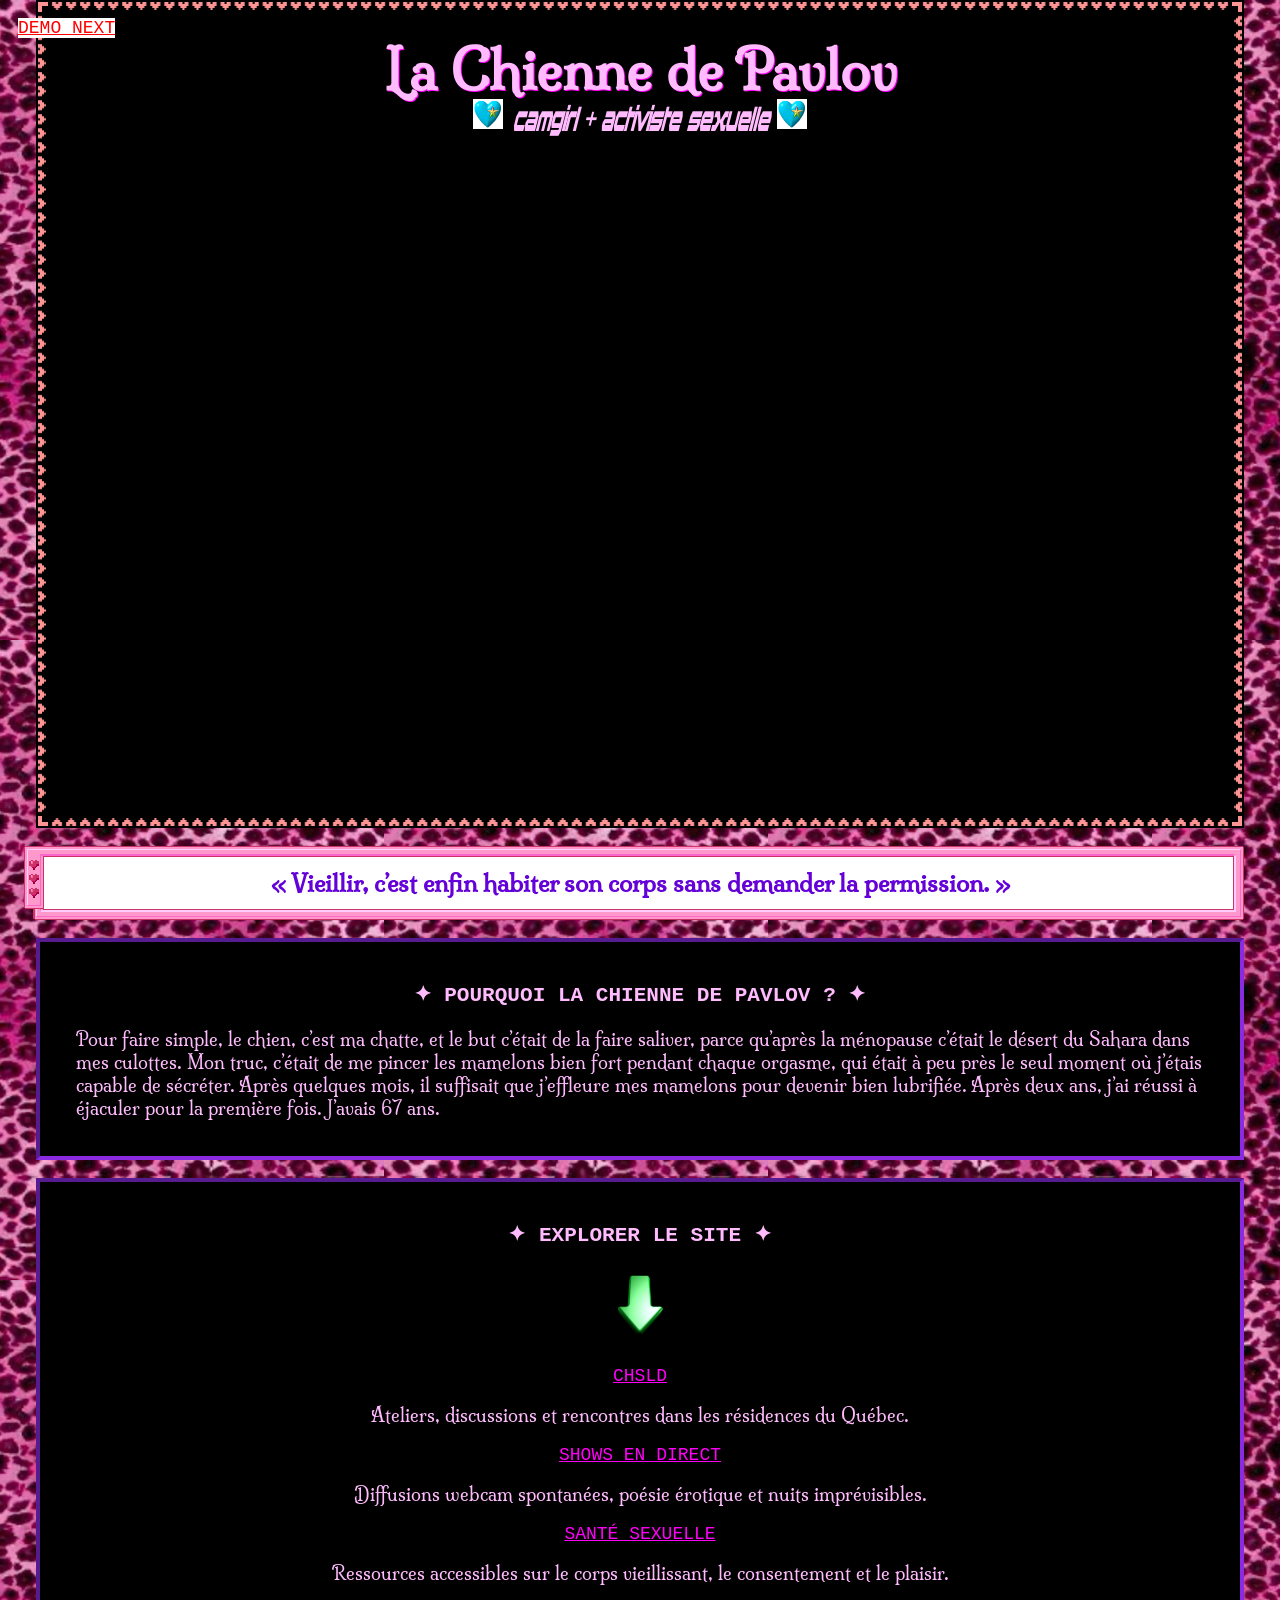
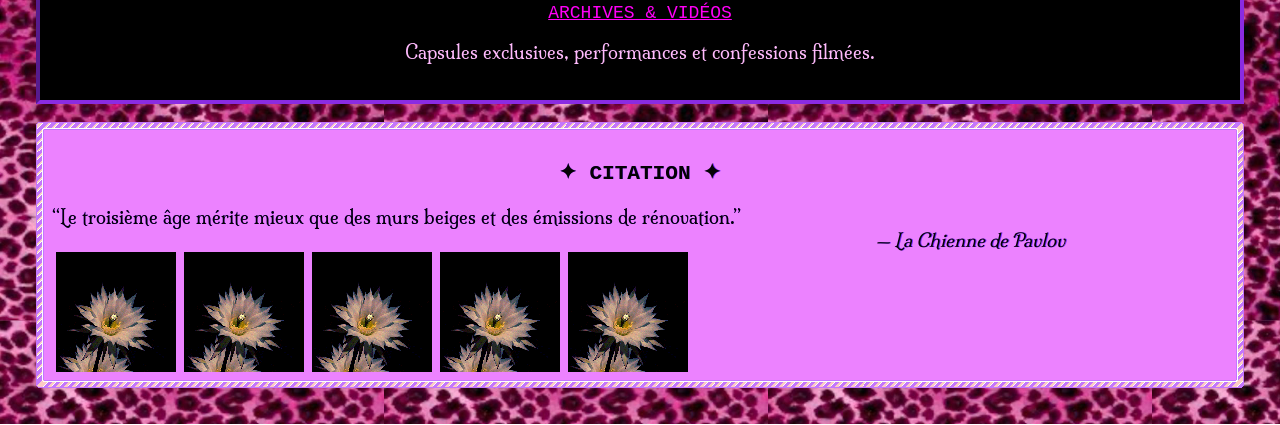
==== commit 3e18db96: "update layout" ====
--- a/index.htm
+++ b/index.htm
@@ -20,10 +20,10 @@
 				<article class="star-frame">
 					<h1>La Chienne de Pavlov</h1>
 					<span>
-						<img src="imgs/heart.png" width="50px" height="50px" alt="" />
+						<img src="imgs/heart.gif" width="50px" height="50px" alt="" />
 
 						<h2>camgirl & activiste sexuelle</h2>
-						<img src="imgs/heart.png" width="50px" height="50px" alt="" />
+						<img src="imgs/heart.gif" width="50px" height="50px" alt="" />
 					</span>
 				</article>
 			</div>
@@ -31,7 +31,7 @@
 
 		<main>
 			<!-- <hr class="border"> -->
-			
+
 			<!-- <hr class="border"> -->
 			<div class="quote">
 				<p>
@@ -54,10 +54,9 @@
 			</div>
 			<div>
 				<h3>✦ Explorer le site ✦</h3>
-					<img class="arrow" src="imgs/arrow.gif" alt="">
+				<img class="arrow" src="imgs/arrow.gif" alt="" />
 				<ul>
 					<li>
-					
 						<a href="">CHSLD</a>
 						<p>
 							Ateliers, discussions et rencontres dans les résidences du Québec.
@@ -87,21 +86,19 @@
 		<footer>
 			<!-- <hr class="border"> -->
 			<div class="bottom">
-				<h3>✦ Pourquoi La Chienne de Pavlov ? ✦</h3>
+				<h3>✦ Citation ✦</h3>
 				<p>
 					“Le troisième âge mérite mieux que des murs beiges et des émissions de
-					rénovation.” <em class="citation">— Claudette</em>
+					rénovation.” <em class="citation">— La Chienne de Pavlov </em>
 				</p>
 				<span class="tulip">
-						<img  src="imgs/tulip.gif" alt="">
-				<img src="imgs/tulip.gif" alt="">
-				<img src="imgs/tulip.gif" alt="">
-				<img src="imgs/tulip.gif" alt="">
-				<img src="imgs/tulip.gif" alt="">
+					<img src="imgs/tulip.gif" alt="" />
+					<img src="imgs/tulip.gif" alt="" />
+					<img src="imgs/tulip.gif" alt="" />
+					<img src="imgs/tulip.gif" alt="" />
+					<img src="imgs/tulip.gif" alt="" />
 				</span>
-			
 			</div>
-			
 		</footer>
 	</body>
 </html>
--- a/style.css
+++ b/style.css
@@ -3,14 +3,12 @@
 :root {
 	--primary-font: 'RedHatMono-Reg', monospace;
 	--secondary-font: serif;
-	--black: #000000c8;
+	--black: #000;
 	--grey: #a9a9a9;
 	--green: #62ff29;
 	--pink: #ff00f7;
 	--light-pink: #ffbbfd;
 	--title-height: 225px;
-	/* --title-font: 'Wisdom', 'Angel', 'Kaushan', 'Horsepower', 'Hevilla', 'Mochiy', 'Milonga','Mina', monospace; */
-
 	--title-font: 'Milonga', monospace;
 	--subtitle-font: 'Horsepower', 'Milonga', monospace;
 	--menu: 'Hevilla', monospace;
@@ -52,6 +50,7 @@
 	background-size: 30%;
 	padding: 0 2rem;
 	margin: 0;
+	position: relative;
 }
 
 header div {
@@ -74,59 +73,33 @@
 	font-family: var(--body);
 }
 
-.border {
-	border-right: 10px solid white;
-	border-left: 10px solid white;
-	border-top: 8px solid white;
-	border-bottom: 8px solid white;
-	border-image: url('imgs/border.gif') 2% round;
-	border-image-outset: 0;
-	border-image-width: 1;
-	border-image-width: inherit;
-}
-
-.title {
-	background: var(--black);
-	/* background-image: url(imgs/bg-space.gif); */
-	background-repeat: repeat;
-	background-position: center;
-	background-size: 20%;
-	color: var(--pink);
-	margin-top: 2rem;
-}
-
-.title > * {
-	font-weight: normal;
-	text-align: center;
-	margin: 1rem;
-}
-
-.title h1 {
-	color: var(--light-pink);
-	font-family: var(--button);
-	font-size: 3rem;
-	margin-bottom: 0;
-}
-
-.title h2 {
-	margin-top: 0;
-	color: var(--light-pink);
-	font-weight: bold;
-
-	font-family: var(--body);
-}
 
 .menu {
 	display: flex;
 	flex-direction: row;
 	color: var(--light-pink);
 	padding: 0;
-	margin: 2rem 0;
+	margin: 2rem 0 1rem 0;
+}
+
+.menu .title {
+
+
+	
+  color: var(--pink);
+  padding: 12px 2px 10px 18px;
+  border-image-slice: 20 11 20 19 fill;
+  border-image-width: 20px 11px 20px 19px;
+  border-image-repeat: repeat round;
+  border-style: solid;
+  border-color: transparent;
+  image-rendering: pixelated;
+  border-image-source: url("[data-uri]");
+
 }
 
 .menu div {
-	padding: 1rem;
-
+	padding: 0.25rem;
 	flex-grow: 1;
 	background: var(--black);
 }
@@ -136,7 +109,7 @@
 	width: 100%;
 	margin: 0 auto;
 	color: var(--pink);
-	text-align: center;
+	
 	font-weight: bold;
 	font-size: 0.8rem;
 }
@@ -148,7 +121,7 @@
 }
 
 main div {
-	margin-bottom: 2rem;
+	margin-bottom: 1rem;
 }
 
 main div:not(.banner-img, .portrait-img, .banner-video),
@@ -157,39 +130,48 @@
 }
 
 .banner-img {
-	
+	border-image: url('[data-uri]')
+		14 / 14px / 0 round;
+	border-width: 10px;
+	border-style: solid;
 	overflow: hidden;
 	height: calc(100vh - 4rem);
-	margin: 2rem 0;
+
 	background-image: url(sel/DSC_0193.JPG);
 	background-size: 100%;
 	background-repeat: repeat;
 }
 
+.banner-img-portrait {
+		border-image: url('[data-uri]')
+		14 / 14px / 0 round;
+	border-width: 10px;
+	border-style: solid;
+	background-image: url(sel/DSC_0193.JPG);
+		background-size: 100%;
+	background-repeat: repeat; 
+}
+
+.banner-img-portrait img {
+	height: 100%;
+	width: auto;
+}
+
 .banner-img span {
 	display: flex;
 	flex-direction: row;
 
-    justify-content: center;
-    align-items: center;
-
+	justify-content: center;
+	align-items: center;
 }
 
 .banner-img span img {
 	width: 30px;
 	height: 30px;
 	margin: 0 0.5rem;
-
-}
-
-.banner-img span img:nth-of-type(1) {
-	transform: rotate(-12deg);
-}
-
-
-.banner-img span img:nth-of-type(2) {
-	transform: rotate(12deg);
-}
+	mix-blend-mode: difference;
+}
+
 
 .banner-img h1 {
 	font-family: var(--title-font);
@@ -217,13 +199,13 @@
 }
 
 .star-frame {
-	background-image: url(imgs/star-text-frame.gif);
-	background-position: center	;
+	/* background-image: url(imgs/star-text-frame.gif); */
 	background-position: center;
-  background-size: 96% 100%;
-  height: 100%;
-  width: 100%;
-  margin: -2rem 0;
+	background-position: center;
+	background-size: 96% 100%;
+	height: 100%;
+	width: 100%;
+	margin: -2rem 0;
 }
 
 ul {
@@ -238,18 +220,19 @@
 }
 
 .quote {
-  color: black;
-  background: white;
-  padding: 20px 10px 14px 12px;
-  background-clip: padding-box;
-  border-image-outset: 0 0 0 12px;
-  border-image-slice: 45 8 8 15;
-  border-image-width: 90px 16px 16px 30px;
-  border-image-repeat: stretch;
-  border-style: solid;
-  border-color: transparent;
-  image-rendering: pixelated;
-  border-image-source: url("[data-uri]");
+	color: black;
+	background: white;
+	padding: 20px 10px 14px 12px;
+	background-clip: padding-box;
+	border-image-outset: 0 0 0 12px;
+	border-image-slice: 45 8 8 15;
+	border-image-width: 90px 16px 16px 30px;
+	border-image-repeat: stretch;
+	border-style: solid;
+	margin-top: 1rem;
+	border-color: transparent;
+	image-rendering: pixelated;
+	border-image-source: url('[data-uri]');
 }
 
 .quote p {
@@ -257,14 +240,14 @@
 	font-size: 1.35rem;
 	margin: 0;
 	color: #6301d8;
-  font-weight: bold;
+	font-weight: bold;
 }
 
 .arrow {
 	height: 80px;
-  margin: 0 auto;
-  width: auto;
-  display: block;
+	margin: 0 auto;
+	width: auto;
+	display: block;
 }
 
 .tulip {
@@ -299,10 +282,17 @@
 	background-repeat: repeat;
 	background-position: center;
 	background-size: 30%;
+	
+}
+
+.second-headers h3 {
+	margin: 0;
+	text-align: left;
 }
 
 .second-headers h4 {
 	font-family: var(--button);
+
 }
 
 .second-headers h5 {
@@ -325,7 +315,7 @@
 .grid-2 {
 	display: grid;
 	grid-template-columns: calc(50% - 1rem) calc(50% - 1rem);
-	grid-template-rows: repeat(2, 500px);
+
 	gap: 0 2rem;
 }
 
@@ -376,6 +366,32 @@
 .banner-video {
 	height: 70vh;
 	overflow: hidden;
+	color: white;
+	background: black;
+	padding: 16px;
+	background-clip: padding-box;
+	border-image-slice: 14;
+	border-image-width: 14px;
+	border-image-repeat: round;
+	border-style: solid;
+	border-color: transparent;
+	image-rendering: pixelated;
+	border-image-source: url('[data-uri]');
+}
+
+.banner-video.full {
+	height: calc(100vh - 2rem);
+	overflow: hidden;
+	color: white;
+	background: black;
+margin: 1rem 0;
+}
+
+
+.banner-video a {
+	display: block;
+	height: 100%;
+	overflow: clip;
 }
 
 .banner-video img {
@@ -567,17 +583,16 @@
 }
 
 .bottom {
-  color: #040204;
-  background: #ec82ff;
-  text-shadow: 0.02rem 0.02rem 0 #742afc;
-  padding: 12px;
-  border-radius: 10px;
-  border-image-slice: 8;
-  border-image-width: 8px;
-  border-image-repeat: round;
-  border-style: solid;
-  border-color: transparent;
-  image-rendering: pixelated;
-  border-image-source: url("[data-uri]");
-}
-
+	color: #040204;
+	background: #ec82ff;
+	text-shadow: 0.02rem 0.02rem 0 #742afc;
+	padding: 12px;
+	border-radius: 10px;
+	border-image-slice: 8;
+	border-image-width: 8px;
+	border-image-repeat: round;
+	border-style: solid;
+	border-color: transparent;
+	image-rendering: pixelated;
+	border-image-source: url('[data-uri]');
+}
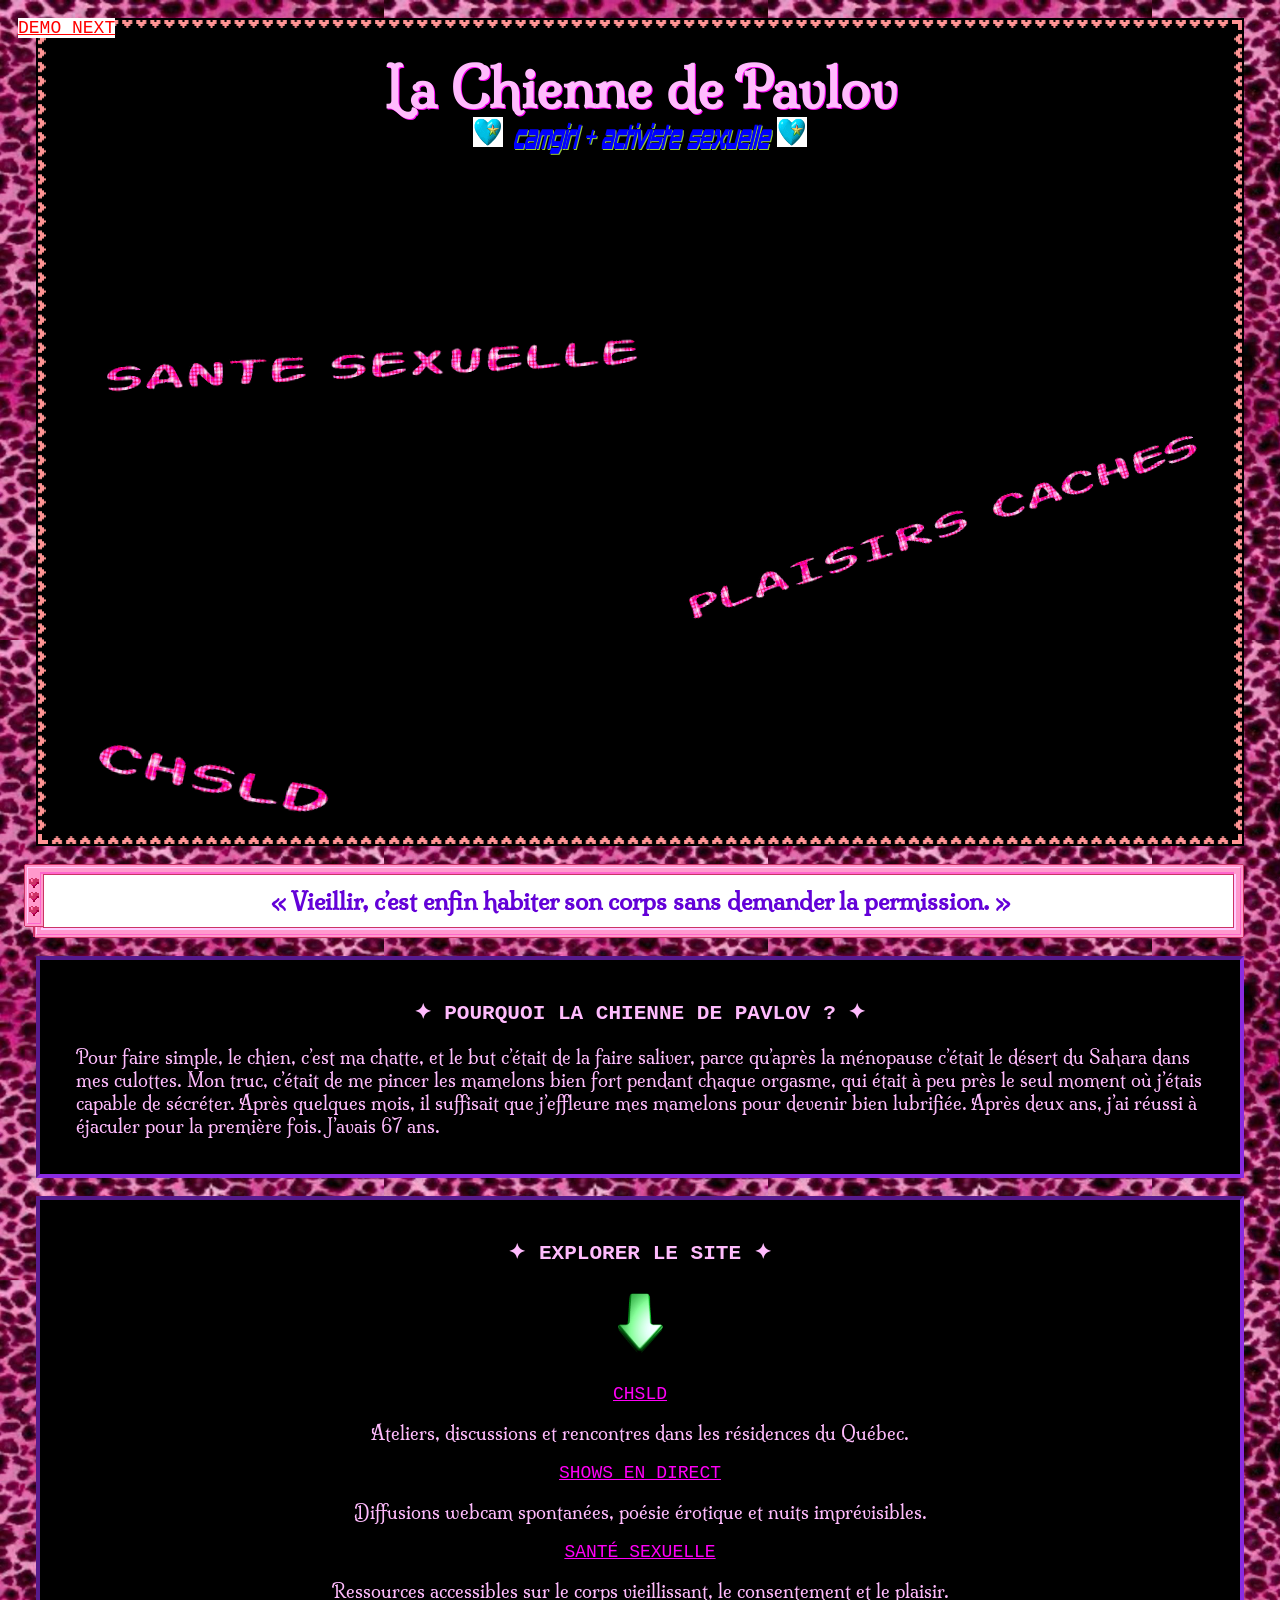
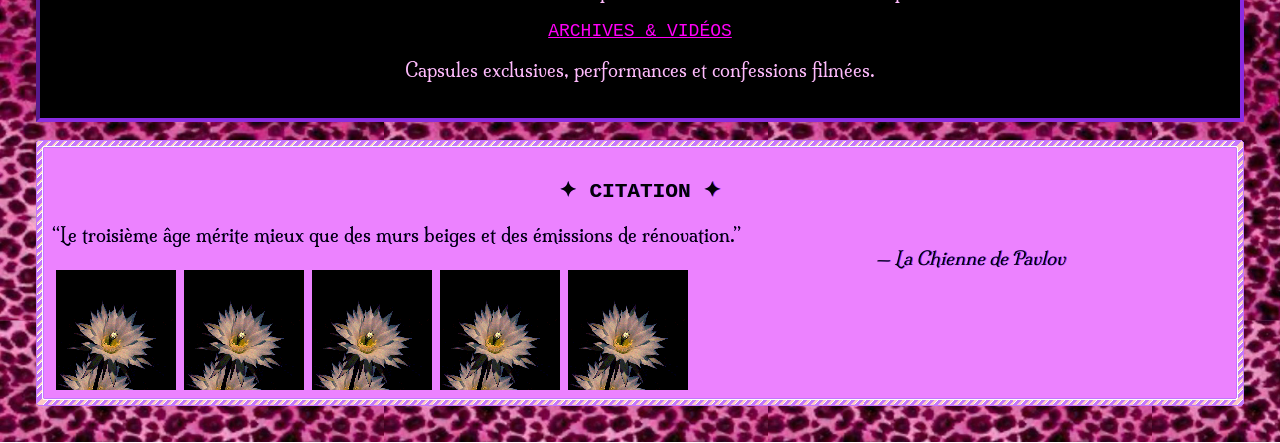
==== commit a2a2f082: "add gifs and title text shadow" ====
--- a/index.htm
+++ b/index.htm
@@ -17,6 +17,9 @@
 				<h2>camgirl & activiste sexuelle</h2>
 			</div> -->
 			<div class="banner-img">
+				<img class="gif" src="imgs/sticker-CHSLD.gif" alt="">
+				<img class="gif" src="imgs/sticker-PLAISIRS.gif" alt="">
+				<img class="gif" src="imgs/sticker-SANTE.gif" alt="">
 				<article class="star-frame">
 					<h1>La Chienne de Pavlov</h1>
 					<span>
--- a/style.css
+++ b/style.css
@@ -73,7 +73,6 @@
 	font-family: var(--body);
 }
 
-
 .menu {
 	display: flex;
 	flex-direction: row;
@@ -83,19 +82,15 @@
 }
 
 .menu .title {
-
-
-	
-  color: var(--pink);
-  padding: 12px 2px 10px 18px;
-  border-image-slice: 20 11 20 19 fill;
-  border-image-width: 20px 11px 20px 19px;
-  border-image-repeat: repeat round;
-  border-style: solid;
-  border-color: transparent;
-  image-rendering: pixelated;
-  border-image-source: url("[data-uri]");
-
+	color: var(--pink);
+	padding: 6px 2px 6px 18px;
+	border-image-slice: 20 11 20 19 fill;
+	border-image-width: 20px 11px 20px 19px;
+	border-image-repeat: repeat round;
+	border-style: solid;
+	border-color: transparent;
+	image-rendering: pixelated;
+	border-image-source: url('[data-uri]');
 }
 
 .menu div {
@@ -109,7 +104,7 @@
 	width: 100%;
 	margin: 0 auto;
 	color: var(--pink);
-	
+
 	font-weight: bold;
 	font-size: 0.8rem;
 }
@@ -136,20 +131,49 @@
 	border-style: solid;
 	overflow: hidden;
 	height: calc(100vh - 4rem);
-
+	margin-top: 1rem;
 	background-image: url(sel/DSC_0193.JPG);
 	background-size: 100%;
 	background-repeat: repeat;
+	position: relative;
+}
+
+.banner-img .gif {
+	position: absolute;
+	height: auto;
+}
+
+.banner-img .gif:nth-of-type(1) {
+transform: rotate(12deg);
+	bottom: 5%;
+	left: 4%;
+	width: 20%;
+}
+
+
+.banner-img .gif:nth-of-type(2) {
+	width: 45%;
+	top: 60%;
+	right: 2%;
+	transform: rotate(-18deg);
+}
+
+
+.banner-img .gif:nth-of-type(3) {
+		width: 45%;
+	top: 40%;
+	left: 5%;
+	transform: rotate(-3deg);
 }
 
 .banner-img-portrait {
-		border-image: url('[data-uri]')
+	border-image: url('[data-uri]')
 		14 / 14px / 0 round;
 	border-width: 10px;
 	border-style: solid;
 	background-image: url(sel/DSC_0193.JPG);
-		background-size: 100%;
-	background-repeat: repeat; 
+	background-size: 100%;
+	background-repeat: repeat;
 }
 
 .banner-img-portrait img {
@@ -171,7 +195,6 @@
 	margin: 0 0.5rem;
 	mix-blend-mode: difference;
 }
-
 
 .banner-img h1 {
 	font-family: var(--title-font);
@@ -185,6 +208,8 @@
 	font-family: var(--subtitle-font);
 	margin: 0;
 	font-style: italic;
+	color: blue;
+	text-shadow: 1px 1px 0px yellowgreen;
 }
 
 .banner-img h1,
@@ -282,7 +307,6 @@
 	background-repeat: repeat;
 	background-position: center;
 	background-size: 30%;
-	
 }
 
 .second-headers h3 {
@@ -292,7 +316,6 @@
 
 .second-headers h4 {
 	font-family: var(--button);
-
 }
 
 .second-headers h5 {
@@ -384,9 +407,8 @@
 	overflow: hidden;
 	color: white;
 	background: black;
-margin: 1rem 0;
-}
-
+	margin: 1rem 0;
+}
 
 .banner-video a {
 	display: block;
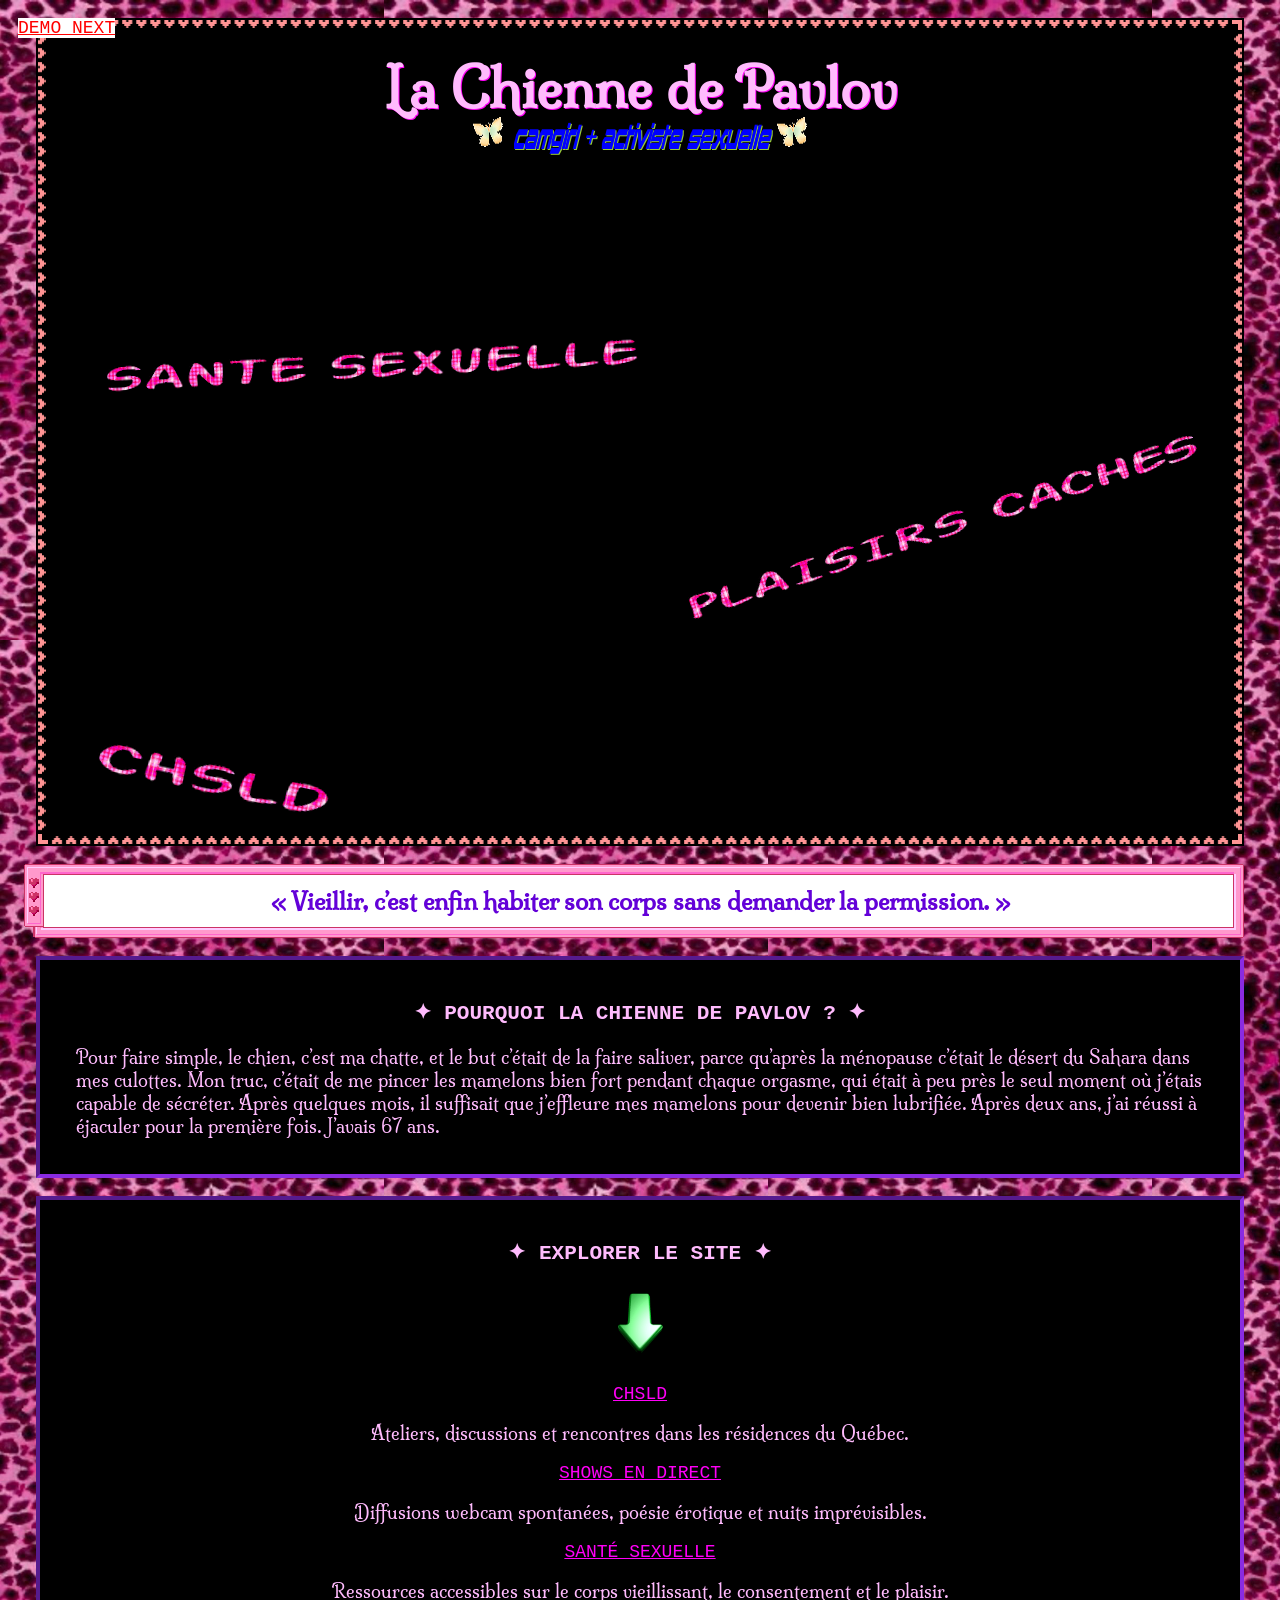
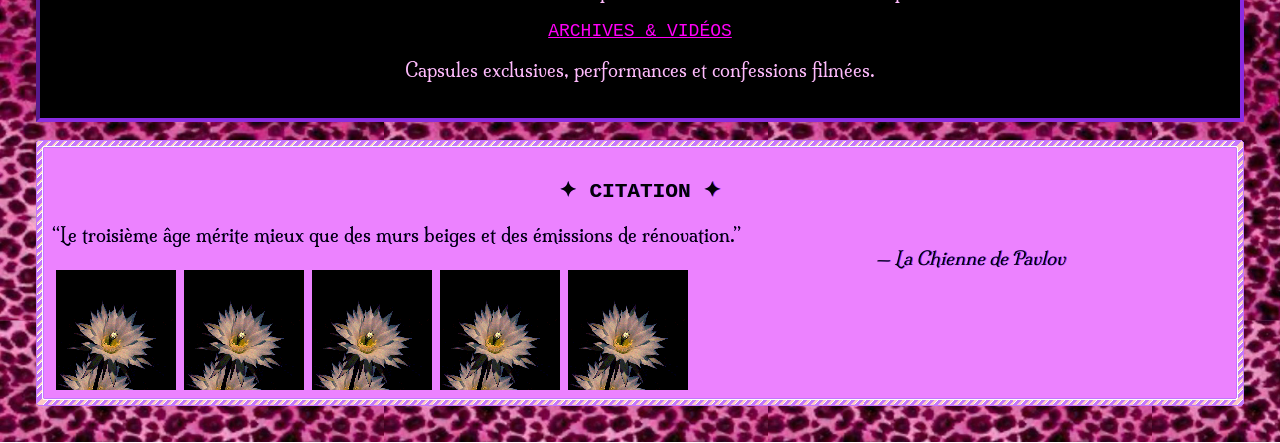
==== commit 3f143de0: "adjust layout" ====
--- a/index.htm
+++ b/index.htm
@@ -23,10 +23,10 @@
 				<article class="star-frame">
 					<h1>La Chienne de Pavlov</h1>
 					<span>
-						<img src="imgs/heart.gif" width="50px" height="50px" alt="" />
+						<img src="imgs/butterfky.gif" width="50px" height="50px" alt="" />
 
 						<h2>camgirl & activiste sexuelle</h2>
-						<img src="imgs/heart.gif" width="50px" height="50px" alt="" />
+						<img src="imgs/butterfky.gif" width="50px" height="50px" alt="" />
 					</span>
 				</article>
 			</div>
